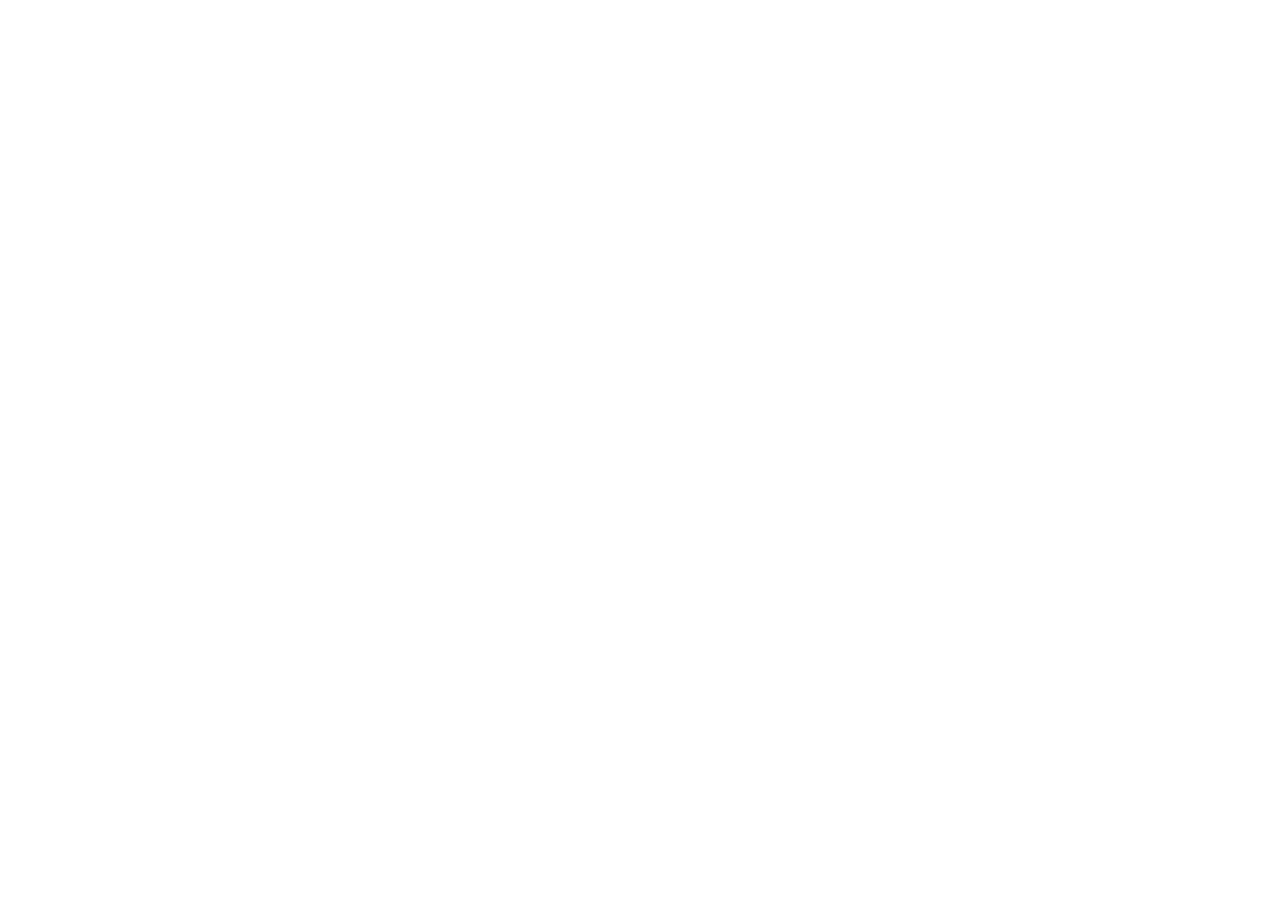
==== Pages/game.html @ 13392575 "memoria" ====
<!DOCTYPE html>
<html lang="pt-br">
<head>
    <meta charset="UTF-8">
    <meta name="viewport" content="width=device-width, initial-scale=1.0">

    <link rel="stylesheet" href="../css/reset.css">
    <link rel="stylesheet" href="../css/game.css">

    <script defer src="../js/game.js"></script>

    <title>Jogo da memória</title>

</head>
<body>
    
        <div class="grid">
            <div class="face front"></div>
            <div class="face back"></div>
        </div>

</body>
</html>
---- css/game.css ----
.grid{
    display: grid;
    grid-template-columns: repeat(5, 1fr);
    gap: 15px;
    width: 100%;
    max-width: 800px;
    margin: 0 auto;  
}
.card{
    aspect-ratio: 3/4;
    width: 100%;
    background-color: black;
    border-radius: 5px;
}
.face{
    width: 100%;
    height: 100%;
}
.front{
    background-color: red;
}
.back{
    background-image: url('../Imagens/fnaf_back.png');
    
}
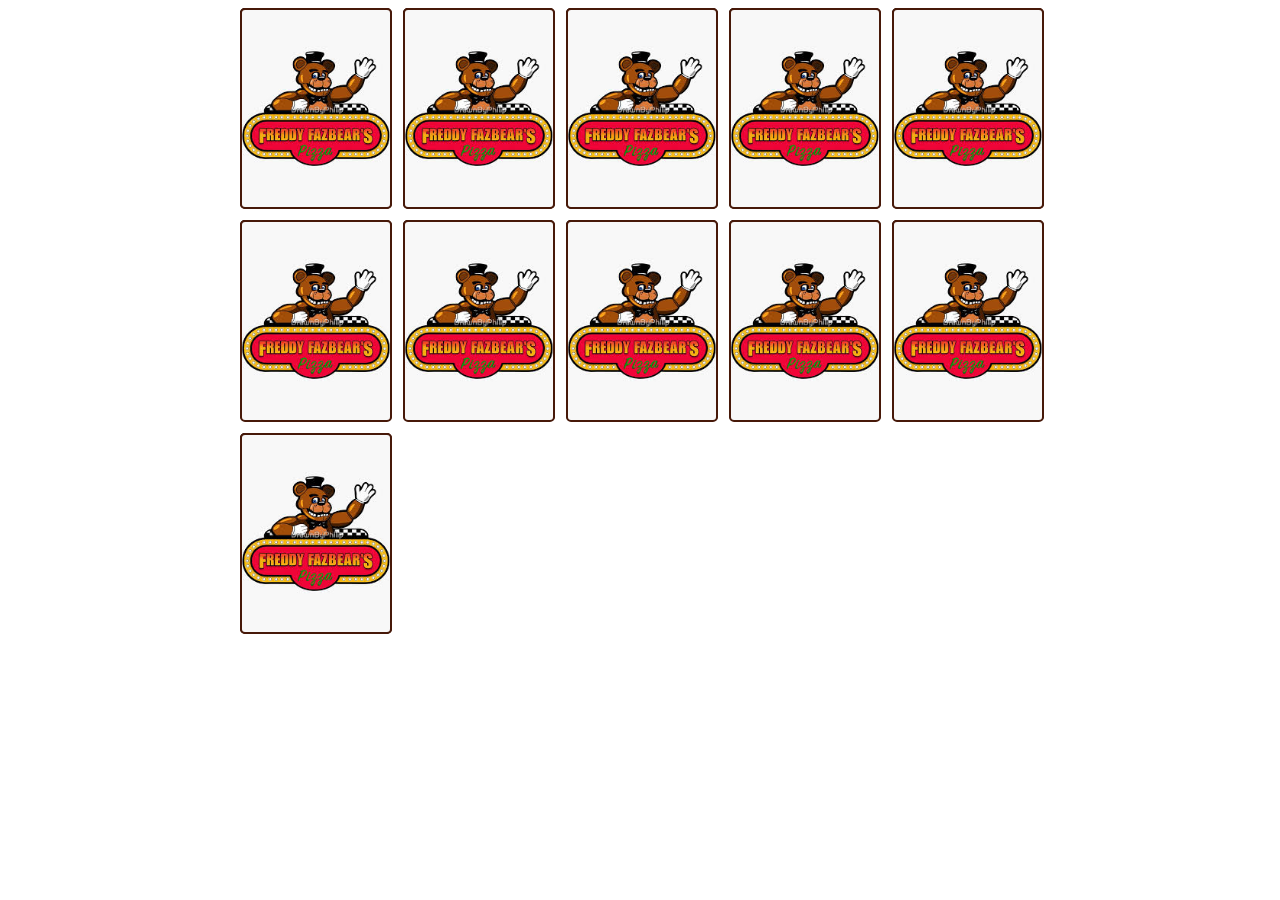
==== commit 5e23b0c1: "memoria" ====
--- a/Pages/game.html
+++ b/Pages/game.html
@@ -7,7 +7,7 @@
     <link rel="stylesheet" href="../css/reset.css">
     <link rel="stylesheet" href="../css/game.css">
 
-    <script defer src="../js/game.js"></script>
+   <script defer src="../js/game.js"></script>
 
     <title>Jogo da memória</title>
 
@@ -15,8 +15,12 @@
 <body>
     
         <div class="grid">
+
+            <div class="card">
             <div class="face front"></div>
             <div class="face back"></div>
+            </div>
+
         </div>
 
 </body>
--- a/css/game.css
+++ b/css/game.css
@@ -11,15 +11,27 @@
     width: 100%;
     background-color: black;
     border-radius: 5px;
+    position: relative;
+    transition: all 400ms ease;
+    transform-style: preserve-3d;
 }
 .face{
     width: 100%;
     height: 100%;
+    position: absolute;
+    background-size: cover;
+    background-position: center;
+    border: 2px solid rgb(71, 25, 9);
+    border-radius: 5px;
 }
 .front{
-    background-color: red;
+    background-image: url(../Imagens/Freddy1.png);
+    transform: rotateY(180deg);
 }
 .back{
     background-image: url('../Imagens/fnaf_back.png');
-    
+    backface-visibility: hidden;
 }
+.card:hover{
+    transform: rotateY(180deg)
+}
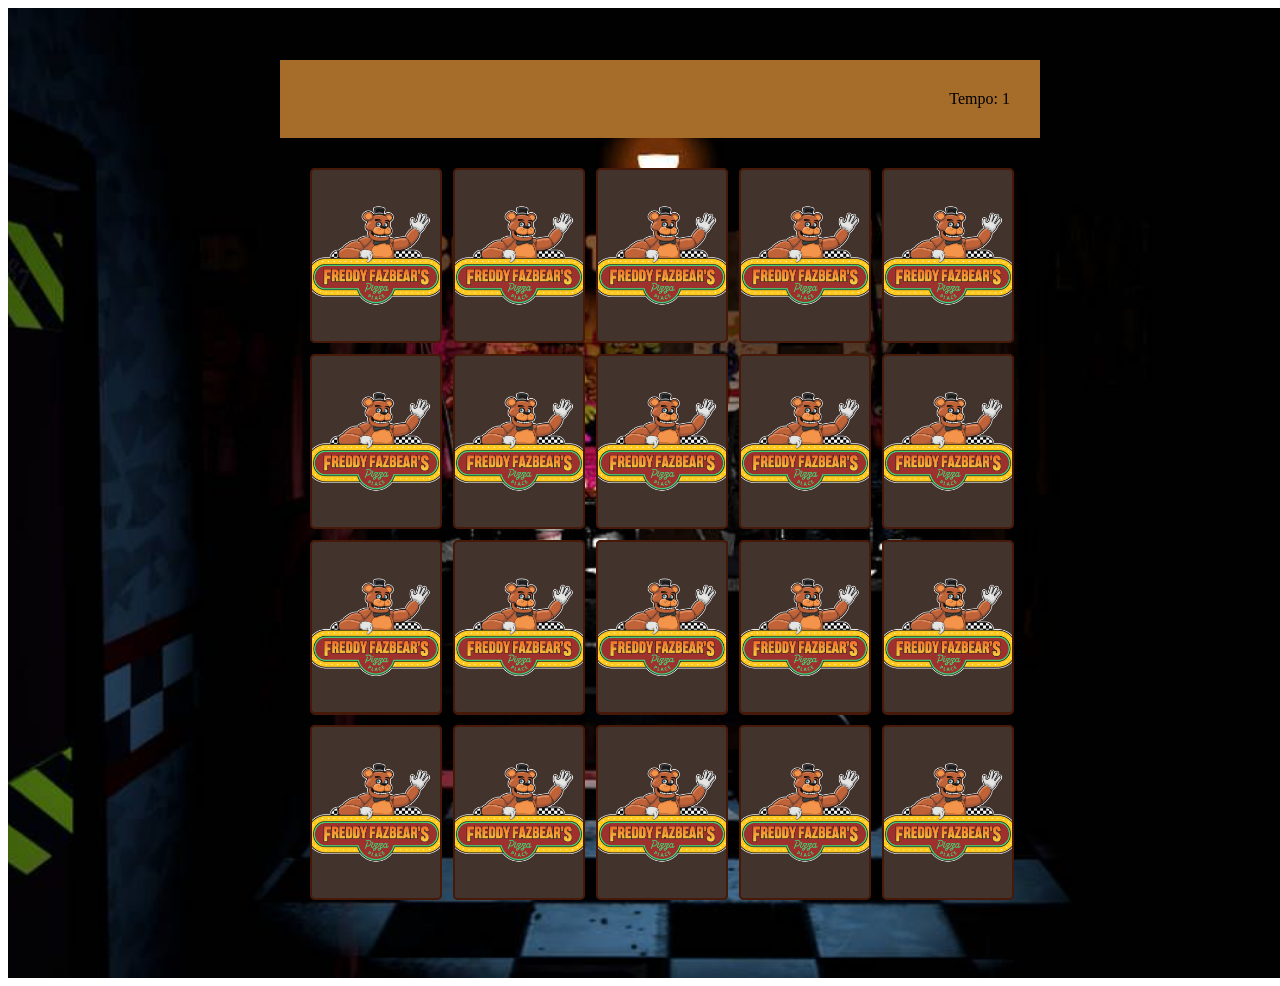
==== commit ee0f4781: "Memoria" ====
--- a/Pages/game.html
+++ b/Pages/game.html
@@ -13,15 +13,13 @@
 
 </head>
 <body>
-    
-        <div class="grid">
-
-            <div class="card">
-            <div class="face front"></div>
-            <div class="face back"></div>
-            </div>
-
-        </div>
-
+    <main>
+        <header>
+            <span class="player"> Eu </span>
+            <span>Tempo: <span class="timer">00</span></span>
+        </header>
+        
+            <div class="grid"></div>
+    </main>
 </body>
 </html>
--- a/css/game.css
+++ b/css/game.css
@@ -1,15 +1,41 @@
+main {
+    display: flex;
+    flex-direction: column;
+    width: 100%;
+    background-image: url(../Imagens/sala.png);
+    background-position: center;
+                background-repeat: no-repeat;
+                background-size: cover;
+    min-height: 100vh;
+    align-items: center;
+    justify-content: center;
+    padding: 20px 20px 50px;
+}
+
+header {
+    display: flex;
+    align-items: center;
+    justify-content: space-between;
+    background-color: rgb(165, 108, 42);
+    font-size: 1.;
+    width: 100%;
+    max-width: 700px;
+    padding: 30px;
+    margin: 0 0 30px;
+    border-radius: 5 px;
+}
+
 .grid{
     display: grid;
     grid-template-columns: repeat(5, 1fr);
     gap: 15px;
     width: 100%;
-    max-width: 800px;
+    max-width: 700px;
     margin: 0 auto;  
 }
 .card{
     aspect-ratio: 3/4;
     width: 100%;
-    background-color: black;
     border-radius: 5px;
     position: relative;
     transition: all 400ms ease;
@@ -23,15 +49,20 @@
     background-position: center;
     border: 2px solid rgb(71, 25, 9);
     border-radius: 5px;
+    transition: all 400ms ease;
 }
 .front{
-    background-image: url(../Imagens/Freddy1.png);
     transform: rotateY(180deg);
 }
 .back{
-    background-image: url('../Imagens/fnaf_back.png');
+    background-image: url('../Imagens/fnafBack.png');
     backface-visibility: hidden;
 }
-.card:hover{
+.reveal-card{
     transform: rotateY(180deg)
-}+}
+
+.disabled-card {
+    filter: saturate(0);
+    opacity: 0.5;
+}
